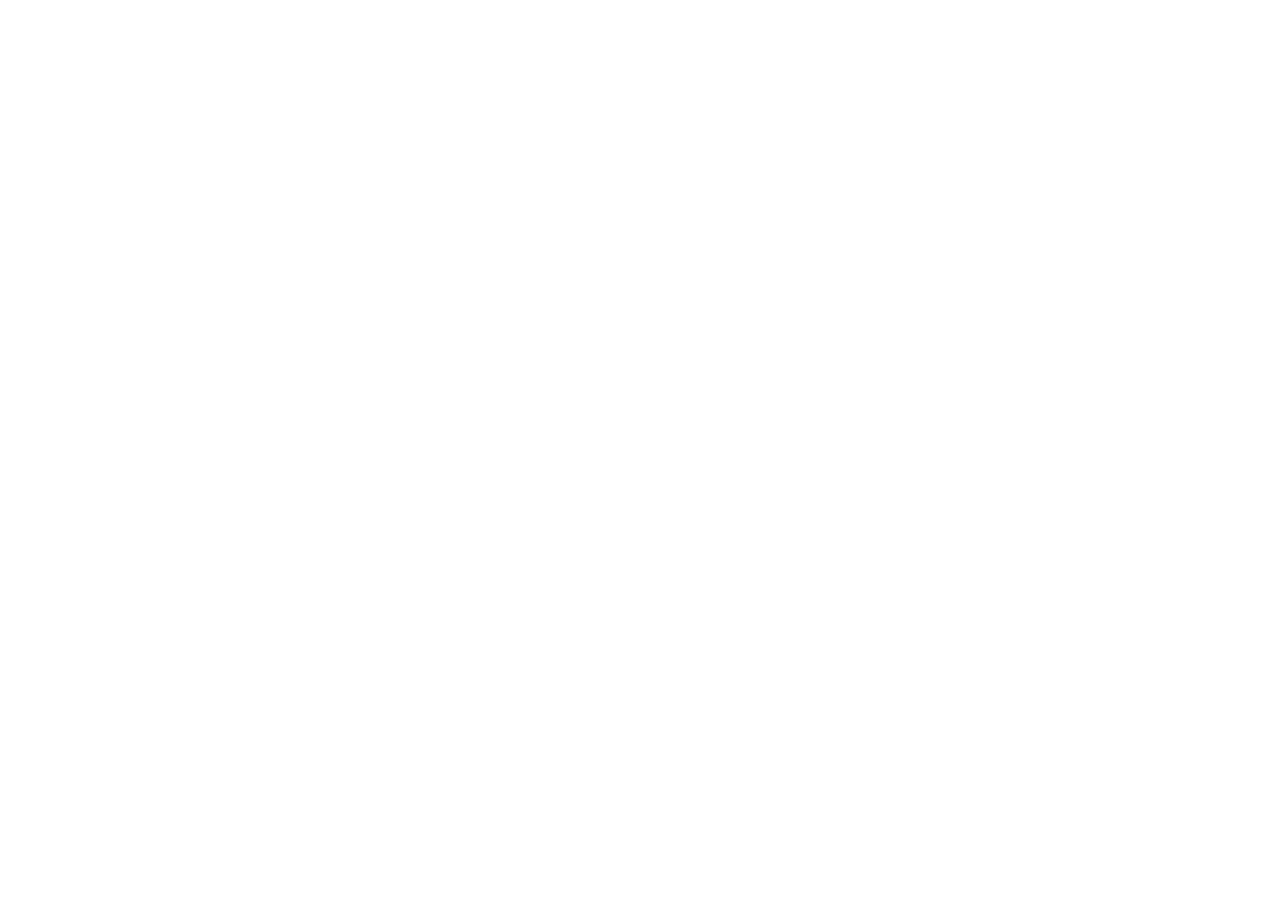
==== index.html @ 887ac5d8 "initial look" ====
<html lang="en">
<head>
    <meta charset="UTF-8">
    <meta http-equiv="X-UA-Compatible" content="IE=edge">
    <meta name="viewport" content="width=device-width, initial-scale=1.0">
    <title>Document</title>
</head>
<body>
    
</body>
</html>
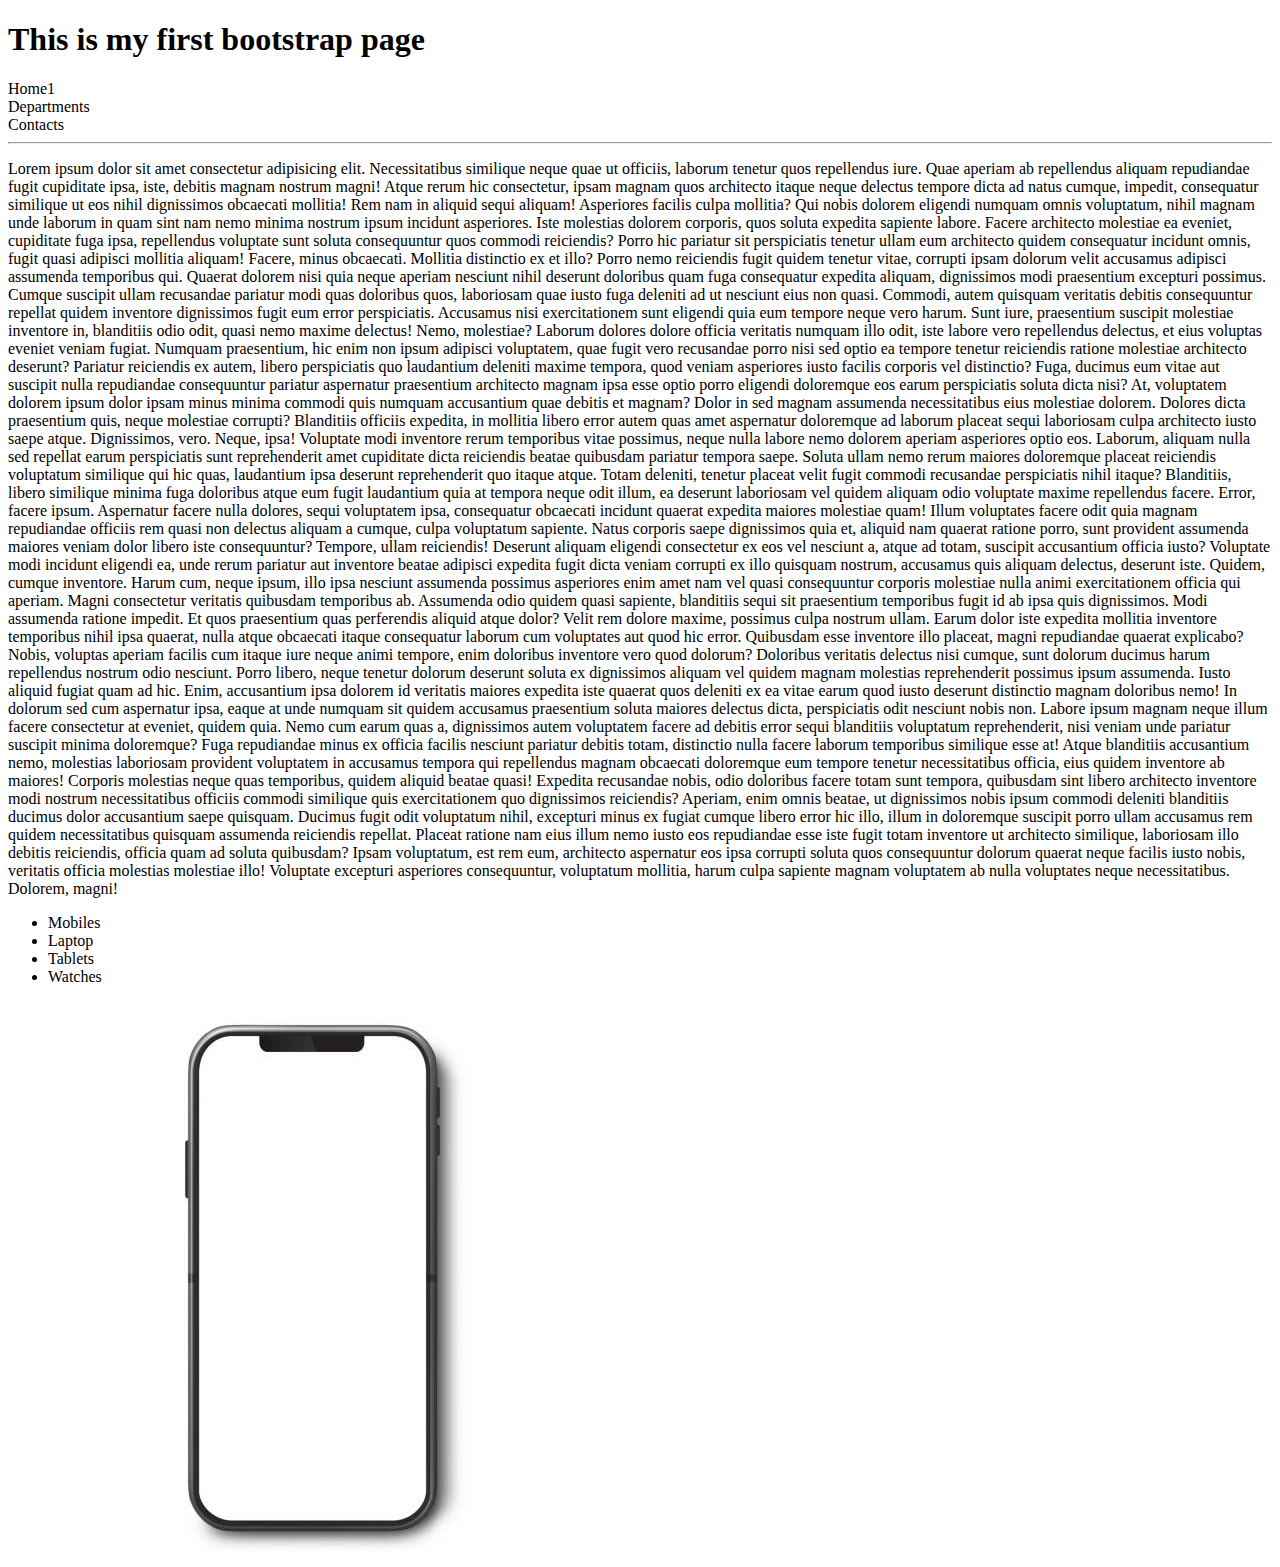
==== commit 78882978: "understood the grid system" ====
--- a/index.html
+++ b/index.html
@@ -1,11 +1,64 @@
+<!doctype html>
 <html lang="en">
+
 <head>
-    <meta charset="UTF-8">
-    <meta http-equiv="X-UA-Compatible" content="IE=edge">
-    <meta name="viewport" content="width=device-width, initial-scale=1.0">
-    <title>Document</title>
+    <!-- Required meta tags -->
+    <meta charset="utf-8">
+    <meta name="viewport" content="width=device-width, initial-scale=1">
+
+    <!-- Bootstrap CSS -->
+    <link href="https://cdn.jsdelivr.net/npm/bootstrap@5.1.3/dist/css/bootstrap.min.css" rel="stylesheet"
+        integrity="sha384-1BmE4kWBq78iYhFldvKuhfTAU6auU8tT94WrHftjDbrCEXSU1oBoqyl2QvZ6jIW3" crossorigin="anonymous">
+
+    <title>Hello, world!</title>
 </head>
+
 <body>
-    
+
+   
+
+    <div class="container">
+        <div class="row">
+            <h1 class="mt-5 text-center text-dark bg-light">This is my first bootstrap page</h1>
+        </div>
+        <div class="d-flex flex-row bd-highlight mb-3">
+            
+            <div class="p-2 bd-highlight">Home1</div>
+            <div class="p-2 bd-highlight">Departments</div>
+            <div class="p-2 bd-highlight">Contacts</div>
+          </div>
+          <hr>
+        <div class="row visible text-center">
+          <div class="col-6">
+            <p>Lorem ipsum dolor sit amet consectetur adipisicing elit. Necessitatibus similique neque quae ut officiis, laborum tenetur quos repellendus iure. Quae aperiam ab repellendus aliquam repudiandae fugit cupiditate ipsa, iste, debitis magnam nostrum magni! Atque rerum hic consectetur, ipsam magnam quos architecto itaque neque delectus tempore dicta ad natus cumque, impedit, consequatur similique ut eos nihil dignissimos obcaecati mollitia! Rem nam in aliquid sequi aliquam! Asperiores facilis culpa mollitia? Qui nobis dolorem eligendi numquam omnis voluptatum, nihil magnam unde laborum in quam sint nam nemo minima nostrum ipsum incidunt asperiores. Iste molestias dolorem corporis, quos soluta expedita sapiente labore. Facere architecto molestiae ea eveniet, cupiditate fuga ipsa, repellendus voluptate sunt soluta consequuntur quos commodi reiciendis? Porro hic pariatur sit perspiciatis tenetur ullam eum architecto quidem consequatur incidunt omnis, fugit quasi adipisci mollitia aliquam! Facere, minus obcaecati. Mollitia distinctio ex et illo? Porro nemo reiciendis fugit quidem tenetur vitae, corrupti ipsam dolorum velit accusamus adipisci assumenda temporibus qui. Quaerat dolorem nisi quia neque aperiam nesciunt nihil deserunt doloribus quam fuga consequatur expedita aliquam, dignissimos modi praesentium excepturi possimus. Cumque suscipit ullam recusandae pariatur modi quas doloribus quos, laboriosam quae iusto fuga deleniti ad ut nesciunt eius non quasi. Commodi, autem quisquam veritatis debitis consequuntur repellat quidem inventore dignissimos fugit eum error perspiciatis. Accusamus nisi exercitationem sunt eligendi quia eum tempore neque vero harum. Sunt iure, praesentium suscipit molestiae inventore in, blanditiis odio odit, quasi nemo maxime delectus! Nemo, molestiae? Laborum dolores dolore officia veritatis numquam illo odit, iste labore vero repellendus delectus, et eius voluptas eveniet veniam fugiat. Numquam praesentium, hic enim non ipsum adipisci voluptatem, quae fugit vero recusandae porro nisi sed optio ea tempore tenetur reiciendis ratione molestiae architecto deserunt? Pariatur reiciendis ex autem, libero perspiciatis quo laudantium deleniti maxime tempora, quod veniam asperiores iusto facilis corporis vel distinctio? Fuga, ducimus eum vitae aut suscipit nulla repudiandae consequuntur pariatur aspernatur praesentium architecto magnam ipsa esse optio porro eligendi doloremque eos earum perspiciatis soluta dicta nisi? At, voluptatem dolorem ipsum dolor ipsam minus minima commodi quis numquam accusantium quae debitis et magnam? Dolor in sed magnam assumenda necessitatibus eius molestiae dolorem. Dolores dicta praesentium quis, neque molestiae corrupti? Blanditiis officiis expedita, in mollitia libero error autem quas amet aspernatur doloremque ad laborum placeat sequi laboriosam culpa architecto iusto saepe atque. Dignissimos, vero. Neque, ipsa! Voluptate modi inventore rerum temporibus vitae possimus, neque nulla labore nemo dolorem aperiam asperiores optio eos. Laborum, aliquam nulla sed repellat earum perspiciatis sunt reprehenderit amet cupiditate dicta reiciendis beatae quibusdam pariatur tempora saepe. Soluta ullam nemo rerum maiores doloremque placeat reiciendis voluptatum similique qui hic quas, laudantium ipsa deserunt reprehenderit quo itaque atque. Totam deleniti, tenetur placeat velit fugit commodi recusandae perspiciatis nihil itaque? Blanditiis, libero similique minima fuga doloribus atque eum fugit laudantium quia at tempora neque odit illum, ea deserunt laboriosam vel quidem aliquam odio voluptate maxime repellendus facere. Error, facere ipsum. Aspernatur facere nulla dolores, sequi voluptatem ipsa, consequatur obcaecati incidunt quaerat expedita maiores molestiae quam! Illum voluptates facere odit quia magnam repudiandae officiis rem quasi non delectus aliquam a cumque, culpa voluptatum sapiente. Natus corporis saepe dignissimos quia et, aliquid nam quaerat ratione porro, sunt provident assumenda maiores veniam dolor libero iste consequuntur? Tempore, ullam reiciendis! Deserunt aliquam eligendi consectetur ex eos vel nesciunt a, atque ad totam, suscipit accusantium officia iusto? Voluptate modi incidunt eligendi ea, unde rerum pariatur aut inventore beatae adipisci expedita fugit dicta veniam corrupti ex illo quisquam nostrum, accusamus quis aliquam delectus, deserunt iste. Quidem, cumque inventore. Harum cum, neque ipsum, illo ipsa nesciunt assumenda possimus asperiores enim amet nam vel quasi consequuntur corporis molestiae nulla animi exercitationem officia qui aperiam. Magni consectetur veritatis quibusdam temporibus ab. Assumenda odio quidem quasi sapiente, blanditiis sequi sit praesentium temporibus fugit id ab ipsa quis dignissimos. Modi assumenda ratione impedit. Et quos praesentium quas perferendis aliquid atque dolor? Velit rem dolore maxime, possimus culpa nostrum ullam. Earum dolor iste expedita mollitia inventore temporibus nihil ipsa quaerat, nulla atque obcaecati itaque consequatur laborum cum voluptates aut quod hic error. Quibusdam esse inventore illo placeat, magni repudiandae quaerat explicabo? Nobis, voluptas aperiam facilis cum itaque iure neque animi tempore, enim doloribus inventore vero quod dolorum? Doloribus veritatis delectus nisi cumque, sunt dolorum ducimus harum repellendus nostrum odio nesciunt. Porro libero, neque tenetur dolorum deserunt soluta ex dignissimos aliquam vel quidem magnam molestias reprehenderit possimus ipsum assumenda. Iusto aliquid fugiat quam ad hic. Enim, accusantium ipsa dolorem id veritatis maiores expedita iste quaerat quos deleniti ex ea vitae earum quod iusto deserunt distinctio magnam doloribus nemo! In dolorum sed cum aspernatur ipsa, eaque at unde numquam sit quidem accusamus praesentium soluta maiores delectus dicta, perspiciatis odit nesciunt nobis non. Labore ipsum magnam neque illum facere consectetur at eveniet, quidem quia. Nemo cum earum quas a, dignissimos autem voluptatem facere ad debitis error sequi blanditiis voluptatum reprehenderit, nisi veniam unde pariatur suscipit minima doloremque? Fuga repudiandae minus ex officia facilis nesciunt pariatur debitis totam, distinctio nulla facere laborum temporibus similique esse at! Atque blanditiis accusantium nemo, molestias laboriosam provident voluptatem in accusamus tempora qui repellendus magnam obcaecati doloremque eum tempore tenetur necessitatibus officia, eius quidem inventore ab maiores! Corporis molestias neque quas temporibus, quidem aliquid beatae quasi! Expedita recusandae nobis, odio doloribus facere totam sunt tempora, quibusdam sint libero architecto inventore modi nostrum necessitatibus officiis commodi similique quis exercitationem quo dignissimos reiciendis? Aperiam, enim omnis beatae, ut dignissimos nobis ipsum commodi deleniti blanditiis ducimus dolor accusantium saepe quisquam. Ducimus fugit odit voluptatum nihil, excepturi minus ex fugiat cumque libero error hic illo, illum in doloremque suscipit porro ullam accusamus rem quidem necessitatibus quisquam assumenda reiciendis repellat. Placeat ratione nam eius illum nemo iusto eos repudiandae esse iste fugit totam inventore ut architecto similique, laboriosam illo debitis reiciendis, officia quam ad soluta quibusdam? Ipsam voluptatum, est rem eum, architecto aspernatur eos ipsa corrupti soluta quos consequuntur dolorum quaerat neque facilis iusto nobis, veritatis officia molestias molestiae illo! Voluptate excepturi asperiores consequuntur, voluptatum mollitia, harum culpa sapiente magnam voluptatem ab nulla voluptates neque necessitatibus. Dolorem, magni!</p>
+          </div>
+         
+          <div class="col-3">
+              <ul class="text-start">
+                  <li >Mobiles</li>
+                  <li>Laptop</li>
+                  <li>Tablets</li>
+                  <li>Watches</li>
+              </ul>
+          </div>
+          <div class="col-3">
+              <img class="img-fluid" src=".\images\mobile.jpg" alt="this is pic">
+           </div>
+        </div>
+    </div>
+
+    <!-- Optional JavaScript; choose one of the two! -->
+
+    <!-- Option 1: Bootstrap Bundle with Popper -->
+    <script src="https://cdn.jsdelivr.net/npm/bootstrap@5.1.3/dist/js/bootstrap.bundle.min.js"
+        integrity="sha384-ka7Sk0Gln4gmtz2MlQnikT1wXgYsOg+OMhuP+IlRH9sENBO0LRn5q+8nbTov4+1p" crossorigin="anonymous">
+    </script>
+
+    <!-- Option 2: Separate Popper and Bootstrap JS -->
+    <!--
+    <script src="https://cdn.jsdelivr.net/npm/@popperjs/core@2.10.2/dist/umd/popper.min.js" integrity="sha384-7+zCNj/IqJ95wo16oMtfsKbZ9ccEh31eOz1HGyDuCQ6wgnyJNSYdrPa03rtR1zdB" crossorigin="anonymous"></script>
+    <script src="https://cdn.jsdelivr.net/npm/bootstrap@5.1.3/dist/js/bootstrap.min.js" integrity="sha384-QJHtvGhmr9XOIpI6YVutG+2QOK9T+ZnN4kzFN1RtK3zEFEIsxhlmWl5/YESvpZ13" crossorigin="anonymous"></script>
+    -->
 </body>
+
 </html>